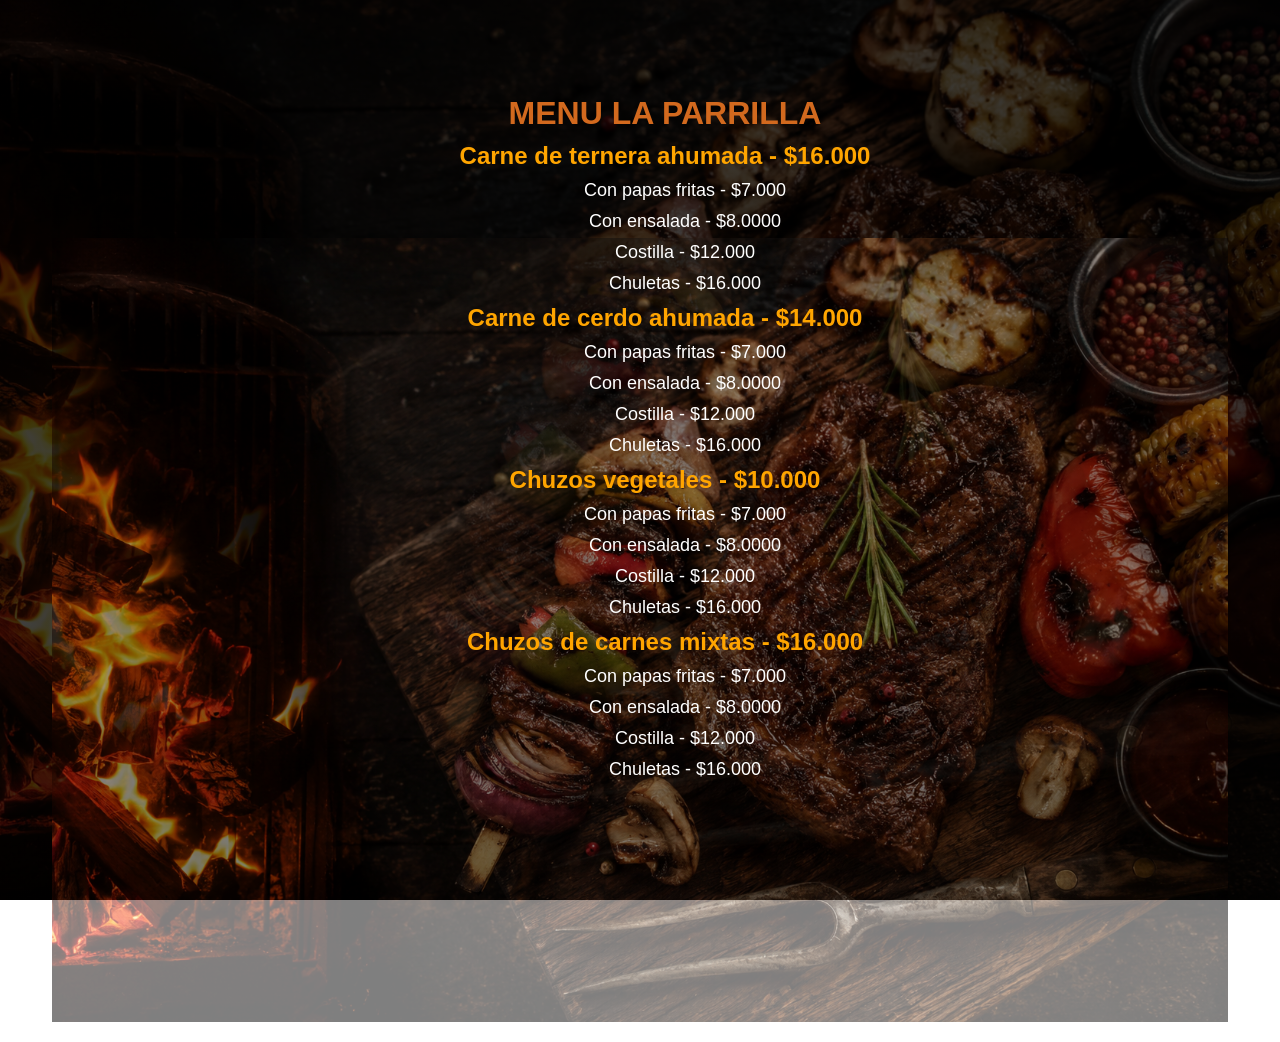
==== menu.html @ 20dcb865 "Add files via upload" ====
<!DOCTYPE html>
<html lang="en">
<head>
    <meta charset="UTF-8">
    <meta name="viewport" content="width=device-width, initial-scale=1.0">
    <title>Document</title>
    <link rel="stylesheet" href="menu.css">
</head>
<img  class="img"src="/img/Menu la parrilla css.png" alt="">
<h1 class="h1">MENU LA PARRILLA</h1>
<body>

    <div class="menu">
        <h2 class="ternera">Carne de ternera ahumada - $16.000</h2>
        <ul>
            <li class="li">Con papas fritas - $7.000</li>
            <li class="li">Con ensalada - $8.0000</li>
            <li class="li">Costilla - $12.000</li>
            <li class="li">Chuletas - $16.000</li>
        </ul>

        <h2 class="cerdo">Carne de cerdo ahumada - $14.000</h2>
        <ul>
            <li class="li">Con papas fritas - $7.000</li>
            <li class="li">Con ensalada - $8.0000</li>
            <li class="li">Costilla - $12.000</li>
            <li class="li">Chuletas - $16.000</li>
        </ul>

         <h2 class="vegetales">Chuzos vegetales - $10.000</h2>
        <ul>
            <li class="li">Con papas fritas - $7.000</li>
            <li class="li">Con ensalada - $8.0000</li>
            <li class="li">Costilla - $12.000</li>
            <li class="li">Chuletas - $16.000</li>
        </ul>

         <h2 class="mixtas">Chuzos de carnes mixtas - $16.000</h2>
        <ul>
            <li class="li">Con papas fritas - $7.000</li>
            <li class="li">Con ensalada - $8.0000</li>
            <li class="li">Costilla - $12.000</li>
            <li class="li">Chuletas - $16.000</li>
        </ul>
    </div>

</body>
</html>
---- menu.css ----
*{
    margin: 10px;;
    box-sizing:border-box;
    font-family:Arial, Helvetica, sans-serif;
}

body{
    background-image:
        linear-gradient(rgba(0,0,0,.75), rgba(0,0,0,.75)),
        url(/img/Menu\ la\ parrilla\ css.png);

    background-size:cover;
    background-position:center;
    background-attachment:fixed;
    border-image-slice: 0px;
    border-right-width: 1px;
    border-left-width: 1px;
     border-left-width: 50px;  /* Borde izquierdo más grueso */
  border-right-width: 0px;  /* Borde derecho más delgado */
  border-top-width: 5px;
  border-bottom-width: 5px;
  border-style: solid;
  border-color: transparent;
  border-radius: 50px;

}   
.h1{
    color: chocolate;
    justify-content: center;
    display: flex;
    position: relative;
    margin-top: 70px;
}

.ternera{
    color: orange;
    display: flex;
    justify-content: center;
    position: relative;
  
}

.cerdo{
    color: orange;
     display: flex;
    justify-content: center;
    position: relative;
 
}    

.vegetales{
    color: orange;
    display: flex;
    justify-content: center;
    position: relative;
  
}

.mixtas{
    color: orange;
    display: flex;
    justify-content: center;
    position: relative;
 
}

.li{
    color: white;
     display: flex;
    justify-content: center;
    position: relative;
    font-size: 18px;
}

.img{
    width:95%;
    padding: 20px;
  display: block;
  margin: 0 auto;
  text-align: center;
  position: absolute;
  top: 70%;
  left: 50%;
  transform: translate(-50%, -50%)
 
}

.img img{
    width:100%;
    height:100%;
    object-fit:cover;
    border-radius:20px;
  display: block;
  margin: 0 auto;
}   

.img{
    opacity: 0.5; /* 50% de opacidad */
}
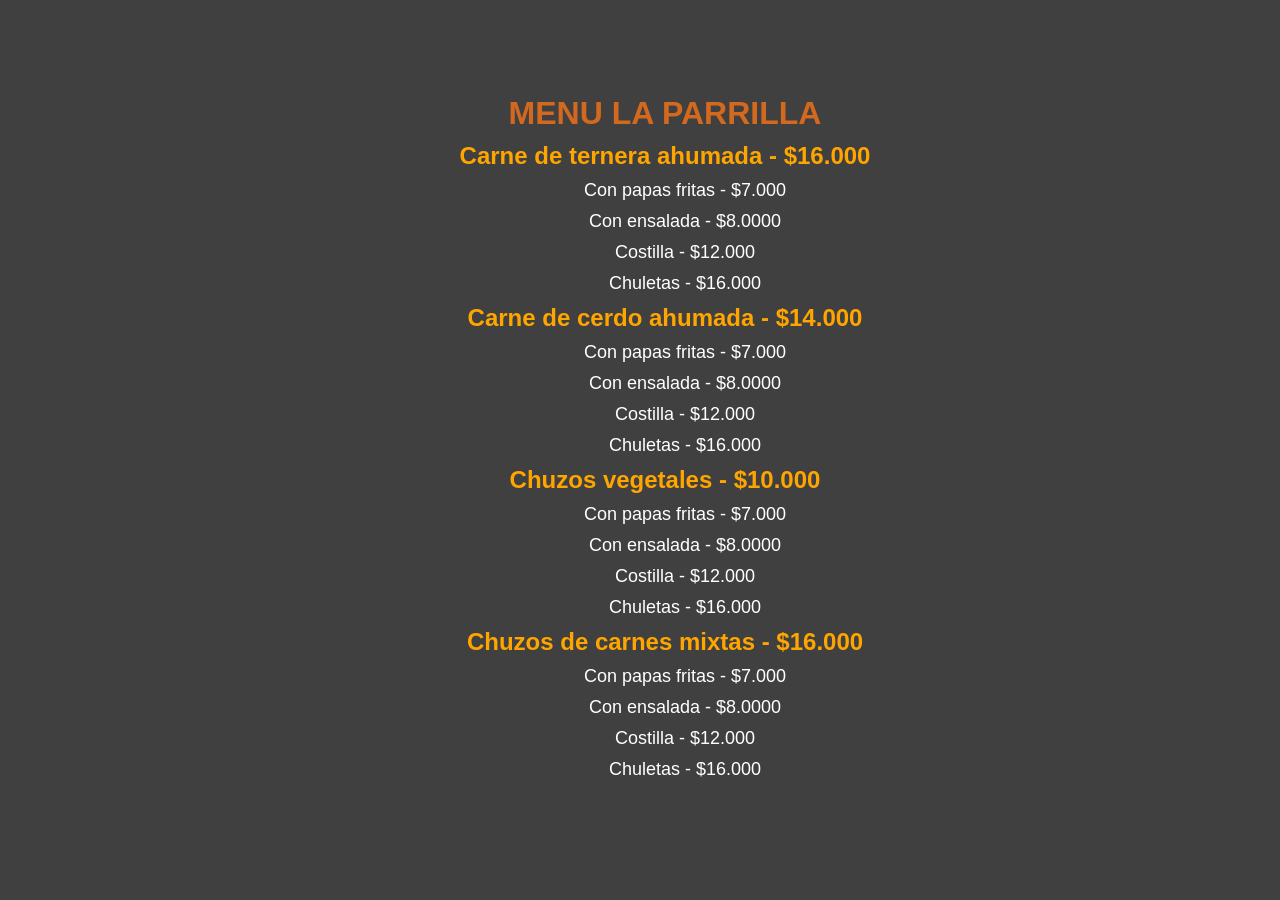
==== commit 54388e71: "Update menu.html" ====
--- a/menu.html
+++ b/menu.html
@@ -6,7 +6,7 @@
     <title>Document</title>
     <link rel="stylesheet" href="menu.css">
 </head>
-<img  class="img"src="/img/Menu la parrilla css.png" alt="">
+<img  class="img"src="./img/menu.png" alt="">
 <h1 class="h1">MENU LA PARRILLA</h1>
 <body>
 
@@ -45,4 +45,4 @@
     </div>
 
 </body>
-</html>+</html>
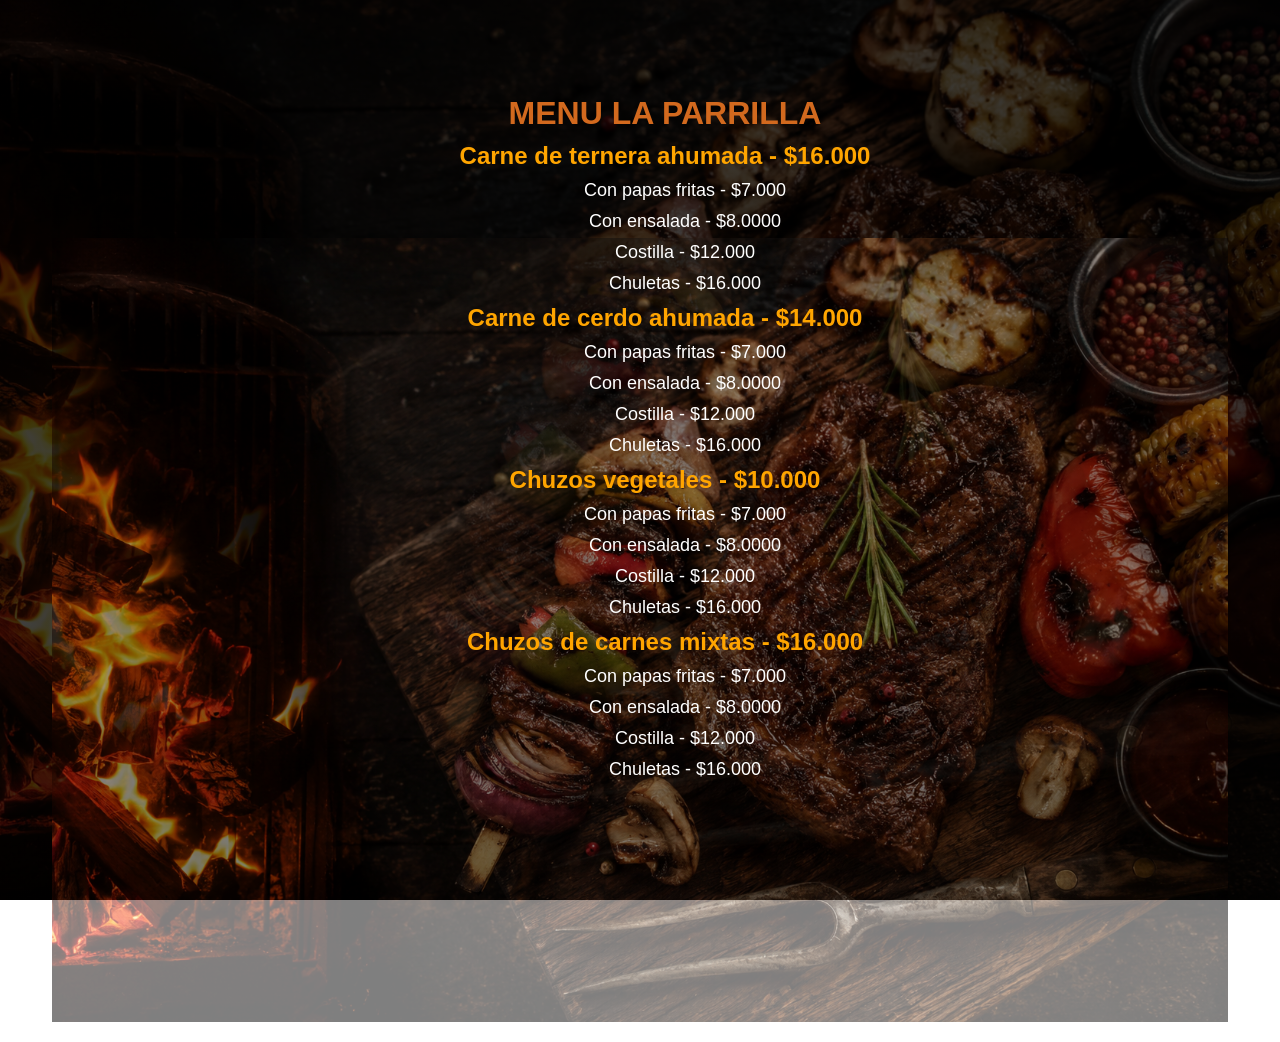
==== commit 0a815c2d: "Update menu.html" ====
--- a/menu.html
+++ b/menu.html
@@ -6,7 +6,7 @@
     <title>Document</title>
     <link rel="stylesheet" href="menu.css">
 </head>
-<img  class="img"src="./img/menu.png" alt="">
+<img  class="img"src="./img/menuparrilla.png" alt="">
 <h1 class="h1">MENU LA PARRILLA</h1>
 <body>
 
--- a/menu.css
+++ b/menu.css
@@ -7,7 +7,7 @@
 body{
     background-image:
         linear-gradient(rgba(0,0,0,.75), rgba(0,0,0,.75)),
-        url(/img/Menu\ la\ parrilla\ css.png);
+        url(./img/menuparrilla.png);
 
     background-size:cover;
     background-position:center;
@@ -96,4 +96,4 @@
 
 .img{
     opacity: 0.5; /* 50% de opacidad */
-}+}
